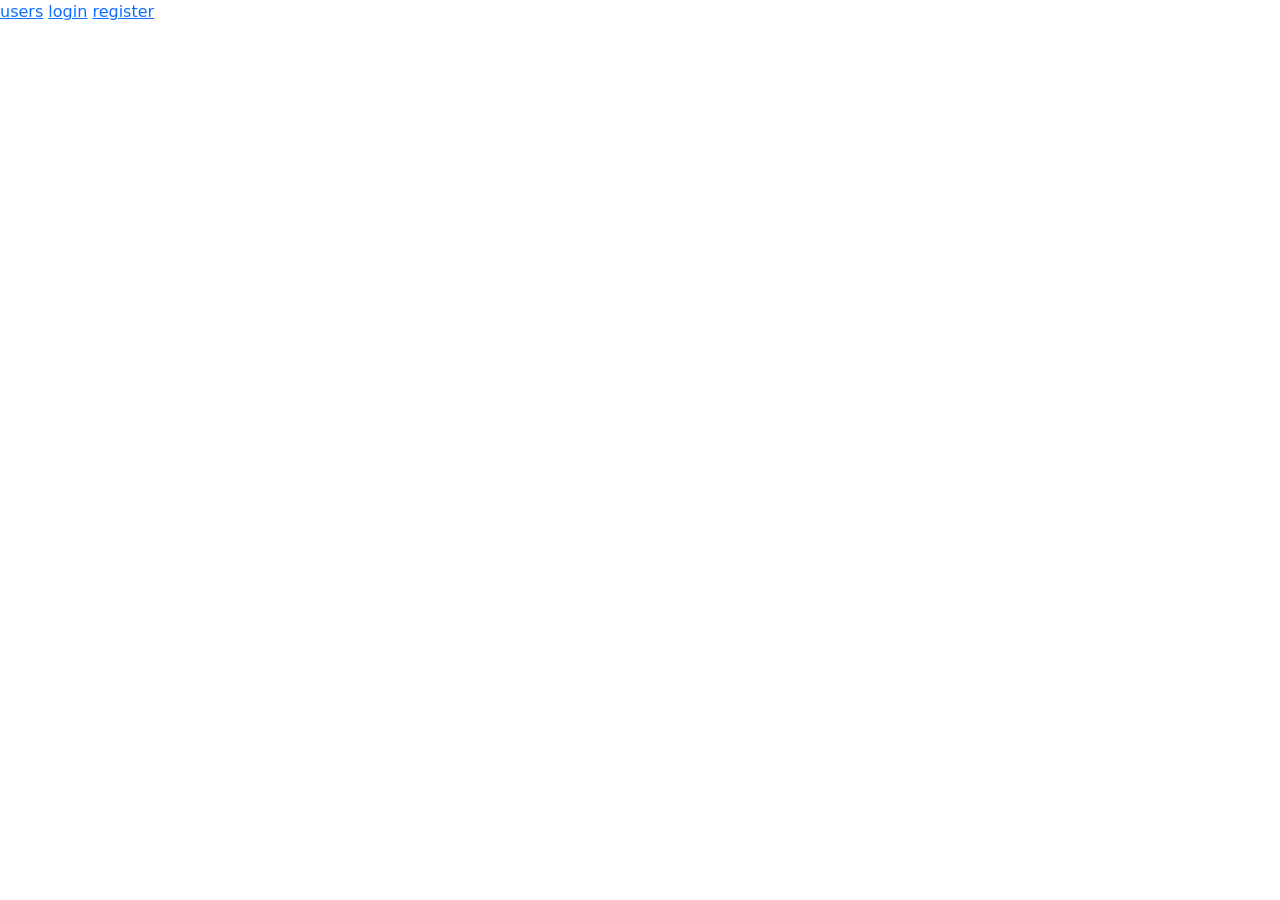
==== public/index.html @ ccc9e6de "added static" ====
<!DOCTYPE html>
<html lang="en">
  <head>
    <link
      href="https://cdn.jsdelivr.net/npm/bootstrap@5.2.0/dist/css/bootstrap.min.css"
      rel="stylesheet"
      integrity="sha384-gH2yIJqKdNHPEq0n4Mqa/HGKIhSkIHeL5AyhkYV8i59U5AR6csBvApHHNl/vI1Bx"
      crossorigin="anonymous"
    />

    <meta charset="UTF-8" />
    <meta http-equiv="X-UA-Compatible" content="IE=edge" />
    <meta name="viewport" content="width=device-width, initial-scale=1.0" />
    <title>users</title>
  </head>
  <body>
    <a href="users.html">users</a>
    <a href="login.html">login</a>
    <a href="register.html">register</a>
    <script
      src="https://cdn.jsdelivr.net/npm/bootstrap@5.2.0/dist/js/bootstrap.bundle.min.js"
      integrity="sha384-A3rJD856KowSb7dwlZdYEkO39Gagi7vIsF0jrRAoQmDKKtQBHUuLZ9AsSv4jD4Xa"
      crossorigin="anonymous"
    ></script>
  </body>
</html>
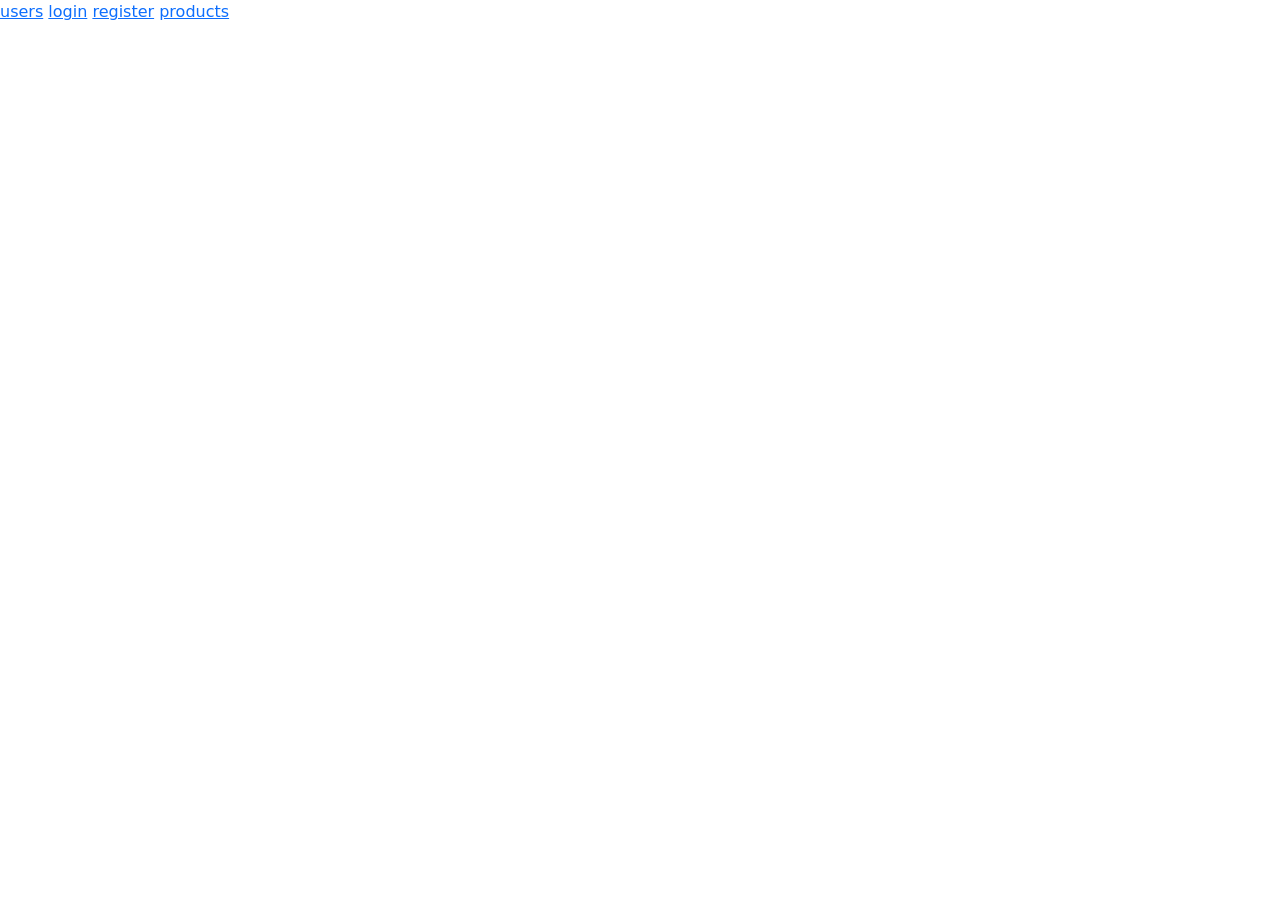
==== commit 0f4174fd: "live" ====
--- a/public/index.html
+++ b/public/index.html
@@ -17,6 +17,7 @@
     <a href="users.html">users</a>
     <a href="login.html">login</a>
     <a href="register.html">register</a>
+    <a href="./products.html">products</a>
     <script
       src="https://cdn.jsdelivr.net/npm/bootstrap@5.2.0/dist/js/bootstrap.bundle.min.js"
       integrity="sha384-A3rJD856KowSb7dwlZdYEkO39Gagi7vIsF0jrRAoQmDKKtQBHUuLZ9AsSv4jD4Xa"
